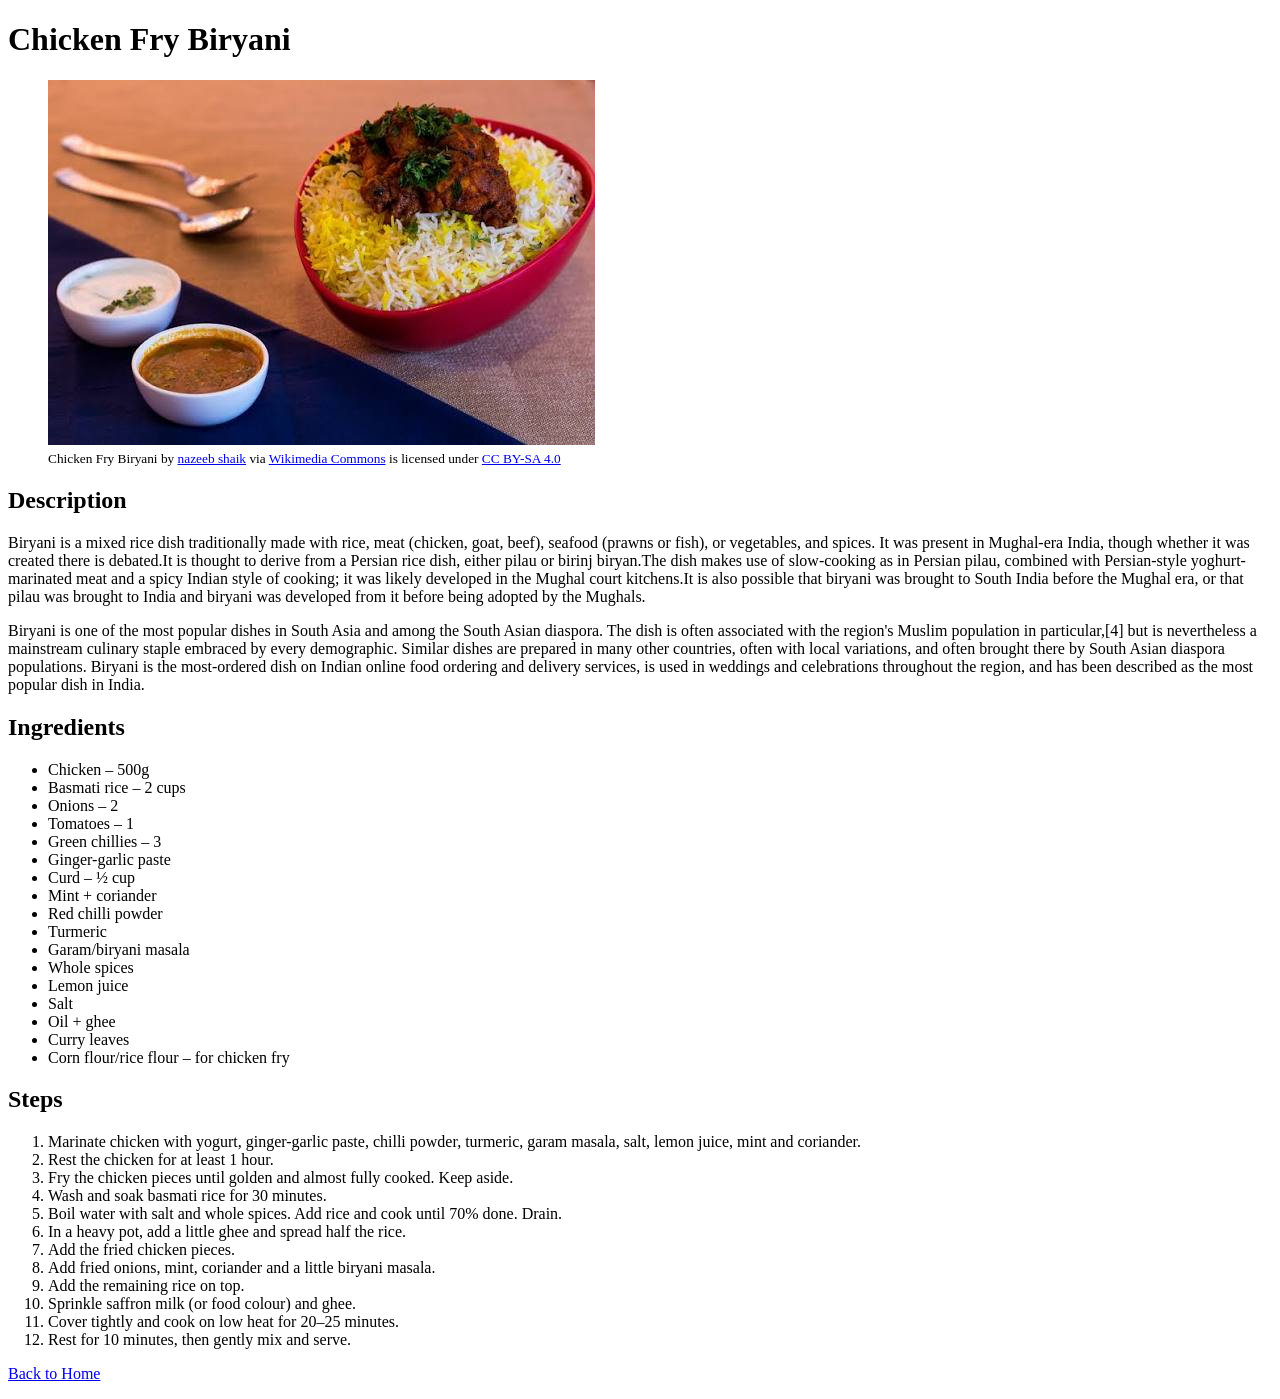
==== recipes/biryani.html @ 906a8a45 "Built Recipe Website" ====
<!DOCTYPE html>
<html lang="en">

<head>
    <meta charset="UTF-8">
    <meta name="viewport" content="width=device-width, initial-scale=1.0">
    <title>Biryani</title>
</head>

<body>
    <h1>Chicken Fry Biryani</h1>

    <figure>
        <img src="img/biryani.jpg" alt="Spicy Chicken Fry Piece Biryani" title="I love Biryani!" width="547"
            height="365">
        <figcaption>
            <small>
                Chicken Fry Biryani by <a
                    href="https://commons.wikimedia.org/w/index.php?title=User:Njshaik92&action=edit&redlink=1"
                    target="_blank" rel="noreferrer">nazeeb shaik</a> via <a
                    href="https://commons.wikimedia.org/wiki/Main_Page" target="_blank" rel="noreferrer">Wikimedia
                    Commons</a> is licensed under <a href="https://creativecommons.org/licenses/by-sa/4.0">CC BY-SA
                    4.0</a>
            </small>
        </figcaption>
    </figure>

    <h2>Description</h2>
    <p>
        Biryani is a mixed rice dish traditionally made with rice, meat (chicken, goat, beef), seafood (prawns or
        fish),
        or vegetables, and spices. It was present in Mughal-era India, though whether it was created there is
        debated.It is thought to derive from a Persian rice dish, either pilau or birinj biryan.The dish
        makes use of slow-cooking as in Persian pilau, combined with Persian-style yoghurt-marinated meat and a
        spicy
        Indian style of cooking; it was likely developed in the Mughal court kitchens.It is also possible that
        biryani was brought to South India before the Mughal era, or that pilau was brought to India and biryani was
        developed from it before being adopted by the Mughals.
    </p>
    <p>
        Biryani is one of the most popular dishes in South Asia and among the South Asian diaspora. The dish is
        often
        associated with the region's Muslim population in particular,[4] but is nevertheless a mainstream culinary
        staple embraced by every demographic. Similar dishes are prepared in many other countries, often with local
        variations, and often brought there by South Asian diaspora populations. Biryani is the most-ordered dish on
        Indian online food ordering and delivery services, is used in weddings and celebrations throughout the
        region,
        and has been described as the most popular dish in India.
    </p>

    <h2>Ingredients</h2>
    <ul>
        <li>Chicken – 500g</li>
        <li>Basmati rice – 2 cups</li>
        <li>Onions – 2</li>
        <li>Tomatoes – 1</li>
        <li>Green chillies – 3</li>
        <li>Ginger-garlic paste</li>
        <li>Curd – ½ cup</li>
        <li>Mint + coriander</li>
        <li>Red chilli powder</li>
        <li>Turmeric</li>
        <li>Garam/biryani masala</li>
        <li>Whole spices</li>
        <li>Lemon juice</li>
        <li>Salt</li>
        <li>Oil + ghee</li>
        <li>Curry leaves</li>
        <li>Corn flour/rice flour – for chicken fry</li>
    </ul>

    <h2>Steps</h2>
    <ol>
        <li>Marinate chicken with yogurt, ginger-garlic paste, chilli powder, turmeric, garam masala, salt, lemon
            juice,
            mint and coriander.</li>
        <li>Rest the chicken for at least 1 hour.</li>
        <li>Fry the chicken pieces until golden and almost fully cooked. Keep aside.</li>
        <li>Wash and soak basmati rice for 30 minutes.</li>
        <li>Boil water with salt and whole spices. Add rice and cook until 70% done. Drain.</li>
        <li>In a heavy pot, add a little ghee and spread half the rice.</li>
        <li>Add the fried chicken pieces.</li>
        <li>Add fried onions, mint, coriander and a little biryani masala.</li>
        <li>Add the remaining rice on top.</li>
        <li>Sprinkle saffron milk (or food colour) and ghee.</li>
        <li>Cover tightly and cook on low heat for 20–25 minutes.</li>
        <li>Rest for 10 minutes, then gently mix and serve.</li>
    </ol>

    <p><a href="../index.html">Back to Home</a></p>
</body>

</html>
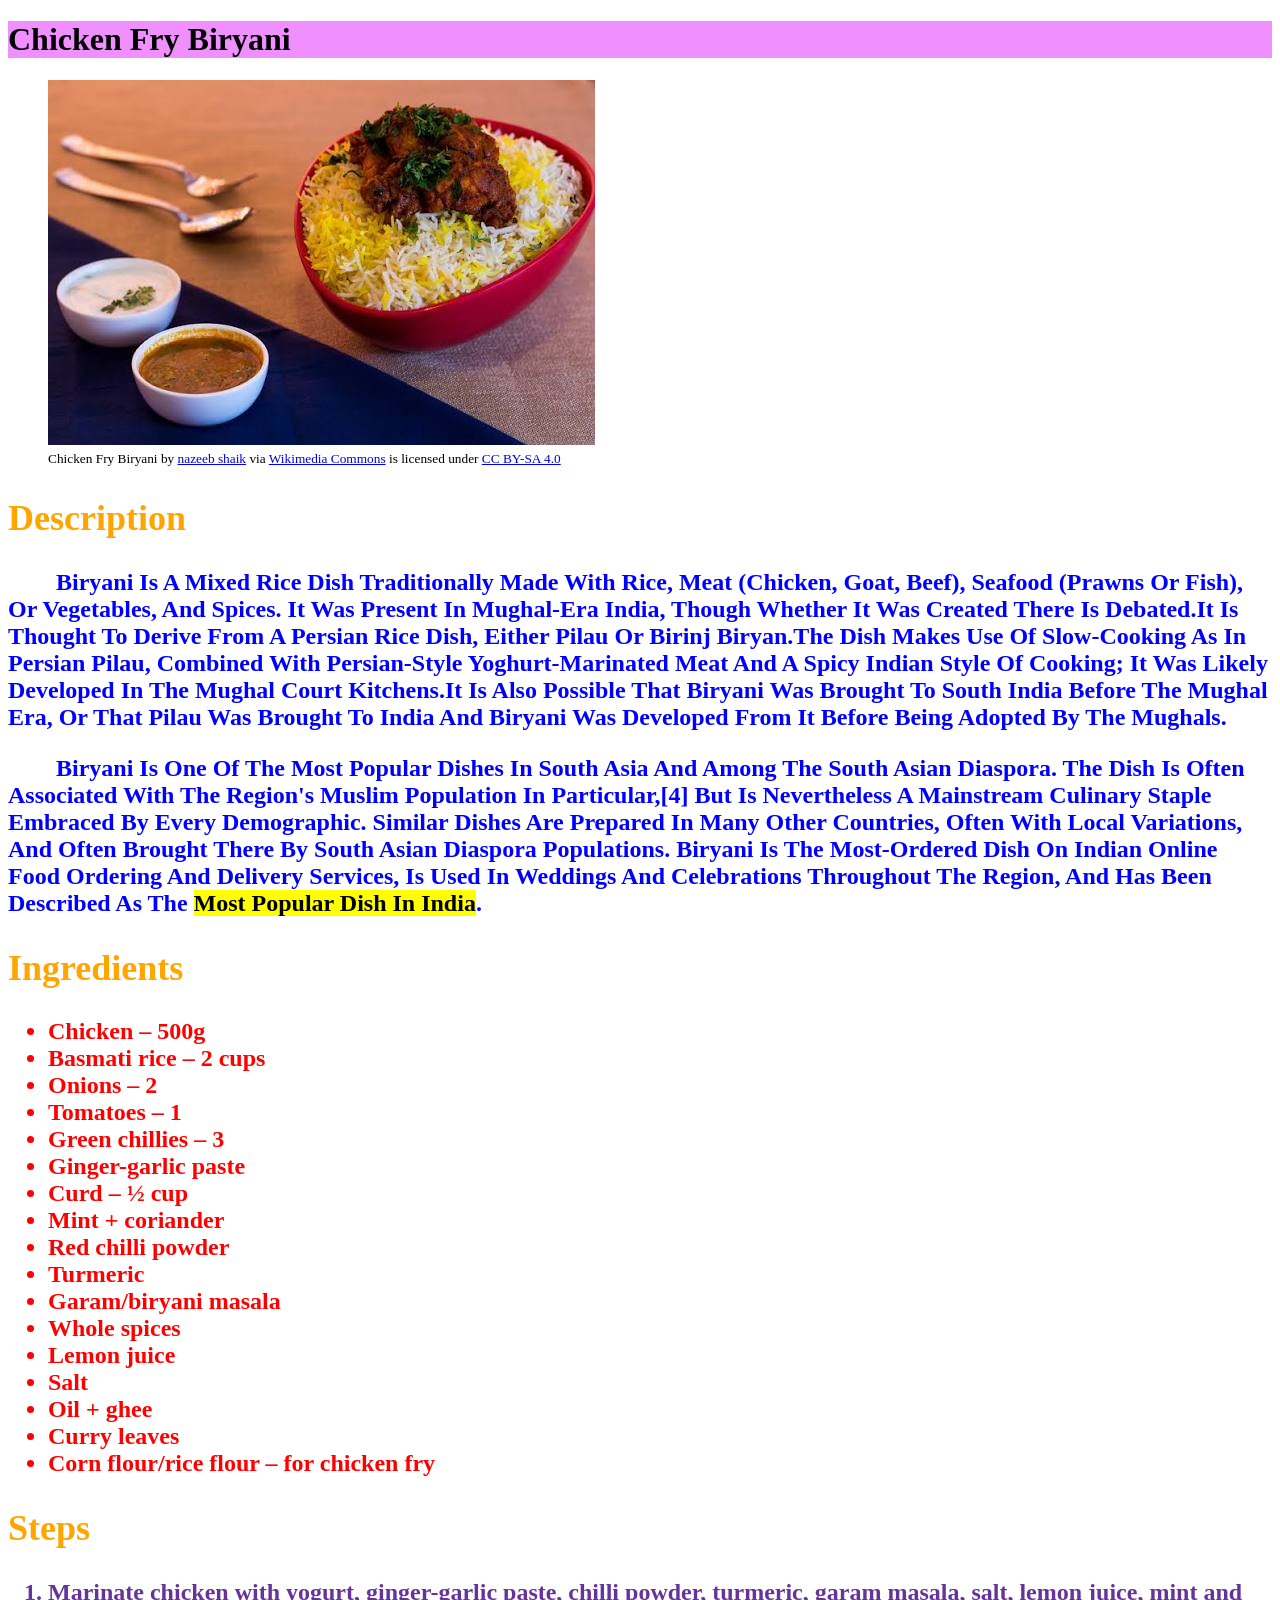
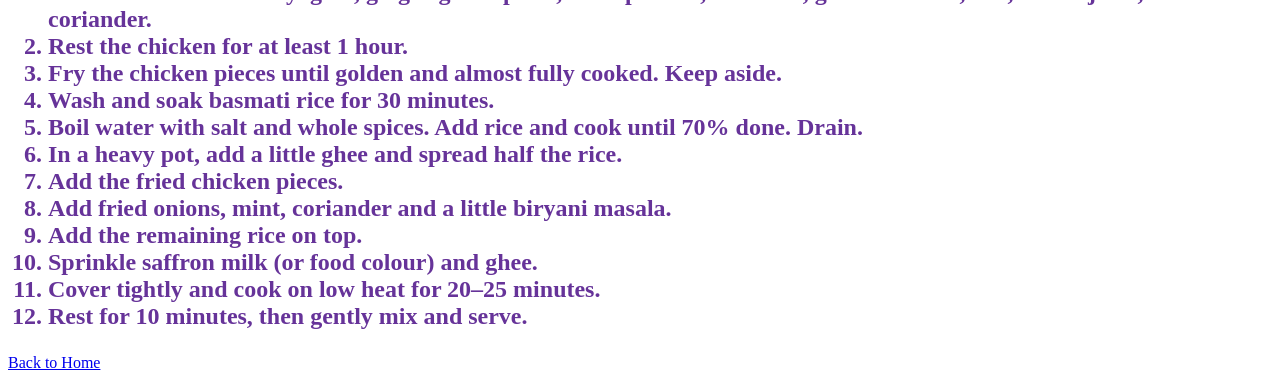
==== commit ba3ce73b: "add styling to webpages" ====
--- a/recipes/biryani.html
+++ b/recipes/biryani.html
@@ -5,89 +5,106 @@
     <meta charset="UTF-8">
     <meta name="viewport" content="width=device-width, initial-scale=1.0">
     <title>Biryani</title>
+    <link rel="stylesheet" href="../css/biryani.css">
 </head>
 
 <body>
-    <h1>Chicken Fry Biryani</h1>
+    <header>
+        <h1>Chicken Fry Biryani</h1>
 
-    <figure>
-        <img src="img/biryani.jpg" alt="Spicy Chicken Fry Piece Biryani" title="I love Biryani!" width="547"
-            height="365">
-        <figcaption>
-            <small>
-                Chicken Fry Biryani by <a
-                    href="https://commons.wikimedia.org/w/index.php?title=User:Njshaik92&action=edit&redlink=1"
-                    target="_blank" rel="noreferrer">nazeeb shaik</a> via <a
-                    href="https://commons.wikimedia.org/wiki/Main_Page" target="_blank" rel="noreferrer">Wikimedia
-                    Commons</a> is licensed under <a href="https://creativecommons.org/licenses/by-sa/4.0">CC BY-SA
-                    4.0</a>
-            </small>
-        </figcaption>
-    </figure>
+        <figure>
+            <img src=" img/biryani.jpg" alt="Spicy Chicken Fry Piece Biryani" title="I love Biryani!" width="547"
+                height="365">
+            <figcaption>
+                <small>
+                    Chicken Fry Biryani by <a
+                        href="https://commons.wikimedia.org/w/index.php?title=User:Njshaik92&action=edit&redlink=1"
+                        target="_blank" rel="noreferrer">nazeeb shaik</a> via <a
+                        href="https://commons.wikimedia.org/wiki/Main_Page" target="_blank" rel="noreferrer">Wikimedia
+                        Commons</a> is licensed under <a href="https://creativecommons.org/licenses/by-sa/4.0">CC BY-SA
+                        4.0</a>
+                </small>
+            </figcaption>
+        </figure>
+    </header>
 
-    <h2>Description</h2>
-    <p>
-        Biryani is a mixed rice dish traditionally made with rice, meat (chicken, goat, beef), seafood (prawns or
-        fish),
-        or vegetables, and spices. It was present in Mughal-era India, though whether it was created there is
-        debated.It is thought to derive from a Persian rice dish, either pilau or birinj biryan.The dish
-        makes use of slow-cooking as in Persian pilau, combined with Persian-style yoghurt-marinated meat and a
-        spicy
-        Indian style of cooking; it was likely developed in the Mughal court kitchens.It is also possible that
-        biryani was brought to South India before the Mughal era, or that pilau was brought to India and biryani was
-        developed from it before being adopted by the Mughals.
-    </p>
-    <p>
-        Biryani is one of the most popular dishes in South Asia and among the South Asian diaspora. The dish is
-        often
-        associated with the region's Muslim population in particular,[4] but is nevertheless a mainstream culinary
-        staple embraced by every demographic. Similar dishes are prepared in many other countries, often with local
-        variations, and often brought there by South Asian diaspora populations. Biryani is the most-ordered dish on
-        Indian online food ordering and delivery services, is used in weddings and celebrations throughout the
-        region,
-        and has been described as the most popular dish in India.
-    </p>
+    <main>
+        <section class="sec sec1">
+            <h2>Description</h2>
+            <p>
+                Biryani is a mixed rice dish traditionally made with rice, meat (chicken, goat, beef), seafood (prawns
+                or
+                fish),
+                or vegetables, and spices. It was present in Mughal-era India, though whether it was created there is
+                debated.It is thought to derive from a Persian rice dish, either pilau or birinj biryan.The dish
+                makes use of slow-cooking as in Persian pilau, combined with Persian-style yoghurt-marinated meat and a
+                spicy
+                Indian style of cooking; it was likely developed in the Mughal court kitchens.It is also possible that
+                biryani was brought to South India before the Mughal era, or that pilau was brought to India and biryani
+                was
+                developed from it before being adopted by the Mughals.
+            </p>
+            <p>
+                Biryani is one of the most popular dishes in South Asia and among the South Asian diaspora. The dish is
+                often
+                associated with the region's Muslim population in particular,[4] but is nevertheless a mainstream
+                culinary
+                staple embraced by every demographic. Similar dishes are prepared in many other countries, often with
+                local
+                variations, and often brought there by South Asian diaspora populations. Biryani is the most-ordered
+                dish on
+                Indian online food ordering and delivery services, is used in weddings and celebrations throughout the
+                region,
+                and has been described as the <mark>most popular dish in India</mark>.
+            </p>
+        </section>
+        <section class="sec sec2">
+            <h2>Ingredients</h2>
+            <ul>
+                <li>Chicken – 500g</li>
+                <li>Basmati rice – 2 cups</li>
+                <li>Onions – 2</li>
+                <li>Tomatoes – 1</li>
+                <li>Green chillies – 3</li>
+                <li>Ginger-garlic paste</li>
+                <li>Curd – ½ cup</li>
+                <li>Mint + coriander</li>
+                <li>Red chilli powder</li>
+                <li>Turmeric</li>
+                <li>Garam/biryani masala</li>
+                <li>Whole spices</li>
+                <li>Lemon juice</li>
+                <li>Salt</li>
+                <li>Oil + ghee</li>
+                <li>Curry leaves</li>
+                <li>Corn flour/rice flour – for chicken fry</li>
+            </ul>
+        </section>
+        <section class="sec sec3">
+            <h2>Steps</h2>
+            <ol>
+                <li>Marinate chicken with yogurt, ginger-garlic paste, chilli powder, turmeric, garam masala, salt,
+                    lemon
+                    juice,
+                    mint and coriander.</li>
+                <li>Rest the chicken for at least 1 hour.</li>
+                <li>Fry the chicken pieces until golden and almost fully cooked. Keep aside.</li>
+                <li>Wash and soak basmati rice for 30 minutes.</li>
+                <li>Boil water with salt and whole spices. Add rice and cook until 70% done. Drain.</li>
+                <li>In a heavy pot, add a little ghee and spread half the rice.</li>
+                <li>Add the fried chicken pieces.</li>
+                <li>Add fried onions, mint, coriander and a little biryani masala.</li>
+                <li>Add the remaining rice on top.</li>
+                <li>Sprinkle saffron milk (or food colour) and ghee.</li>
+                <li>Cover tightly and cook on low heat for 20–25 minutes.</li>
+                <li>Rest for 10 minutes, then gently mix and serve.</li>
+            </ol>
+        </section>
+    </main>
 
-    <h2>Ingredients</h2>
-    <ul>
-        <li>Chicken – 500g</li>
-        <li>Basmati rice – 2 cups</li>
-        <li>Onions – 2</li>
-        <li>Tomatoes – 1</li>
-        <li>Green chillies – 3</li>
-        <li>Ginger-garlic paste</li>
-        <li>Curd – ½ cup</li>
-        <li>Mint + coriander</li>
-        <li>Red chilli powder</li>
-        <li>Turmeric</li>
-        <li>Garam/biryani masala</li>
-        <li>Whole spices</li>
-        <li>Lemon juice</li>
-        <li>Salt</li>
-        <li>Oil + ghee</li>
-        <li>Curry leaves</li>
-        <li>Corn flour/rice flour – for chicken fry</li>
-    </ul>
-
-    <h2>Steps</h2>
-    <ol>
-        <li>Marinate chicken with yogurt, ginger-garlic paste, chilli powder, turmeric, garam masala, salt, lemon
-            juice,
-            mint and coriander.</li>
-        <li>Rest the chicken for at least 1 hour.</li>
-        <li>Fry the chicken pieces until golden and almost fully cooked. Keep aside.</li>
-        <li>Wash and soak basmati rice for 30 minutes.</li>
-        <li>Boil water with salt and whole spices. Add rice and cook until 70% done. Drain.</li>
-        <li>In a heavy pot, add a little ghee and spread half the rice.</li>
-        <li>Add the fried chicken pieces.</li>
-        <li>Add fried onions, mint, coriander and a little biryani masala.</li>
-        <li>Add the remaining rice on top.</li>
-        <li>Sprinkle saffron milk (or food colour) and ghee.</li>
-        <li>Cover tightly and cook on low heat for 20–25 minutes.</li>
-        <li>Rest for 10 minutes, then gently mix and serve.</li>
-    </ol>
-
-    <p><a href="../index.html">Back to Home</a></p>
+    <footer>
+        <p><a href="../index.html">Back to Home</a></p>
+    </footer>
 </body>
 
 </html>
--- a/css/biryani.css
+++ b/css/biryani.css
@@ -0,0 +1,25 @@
+h1 {
+    background-color: rgb(240, 143, 255);
+}
+
+h2 {
+    color: orange;
+}
+
+.sec1 p {
+    text-transform: capitalize;
+    text-indent: 3rem;
+    color: blue;
+}
+
+.sec1,
+.sec2,
+.sec3 {
+    font-size: 24px;
+    font-weight: 600;
+    color: red;
+}
+
+.sec3 {
+    color: rebeccapurple;
+}
